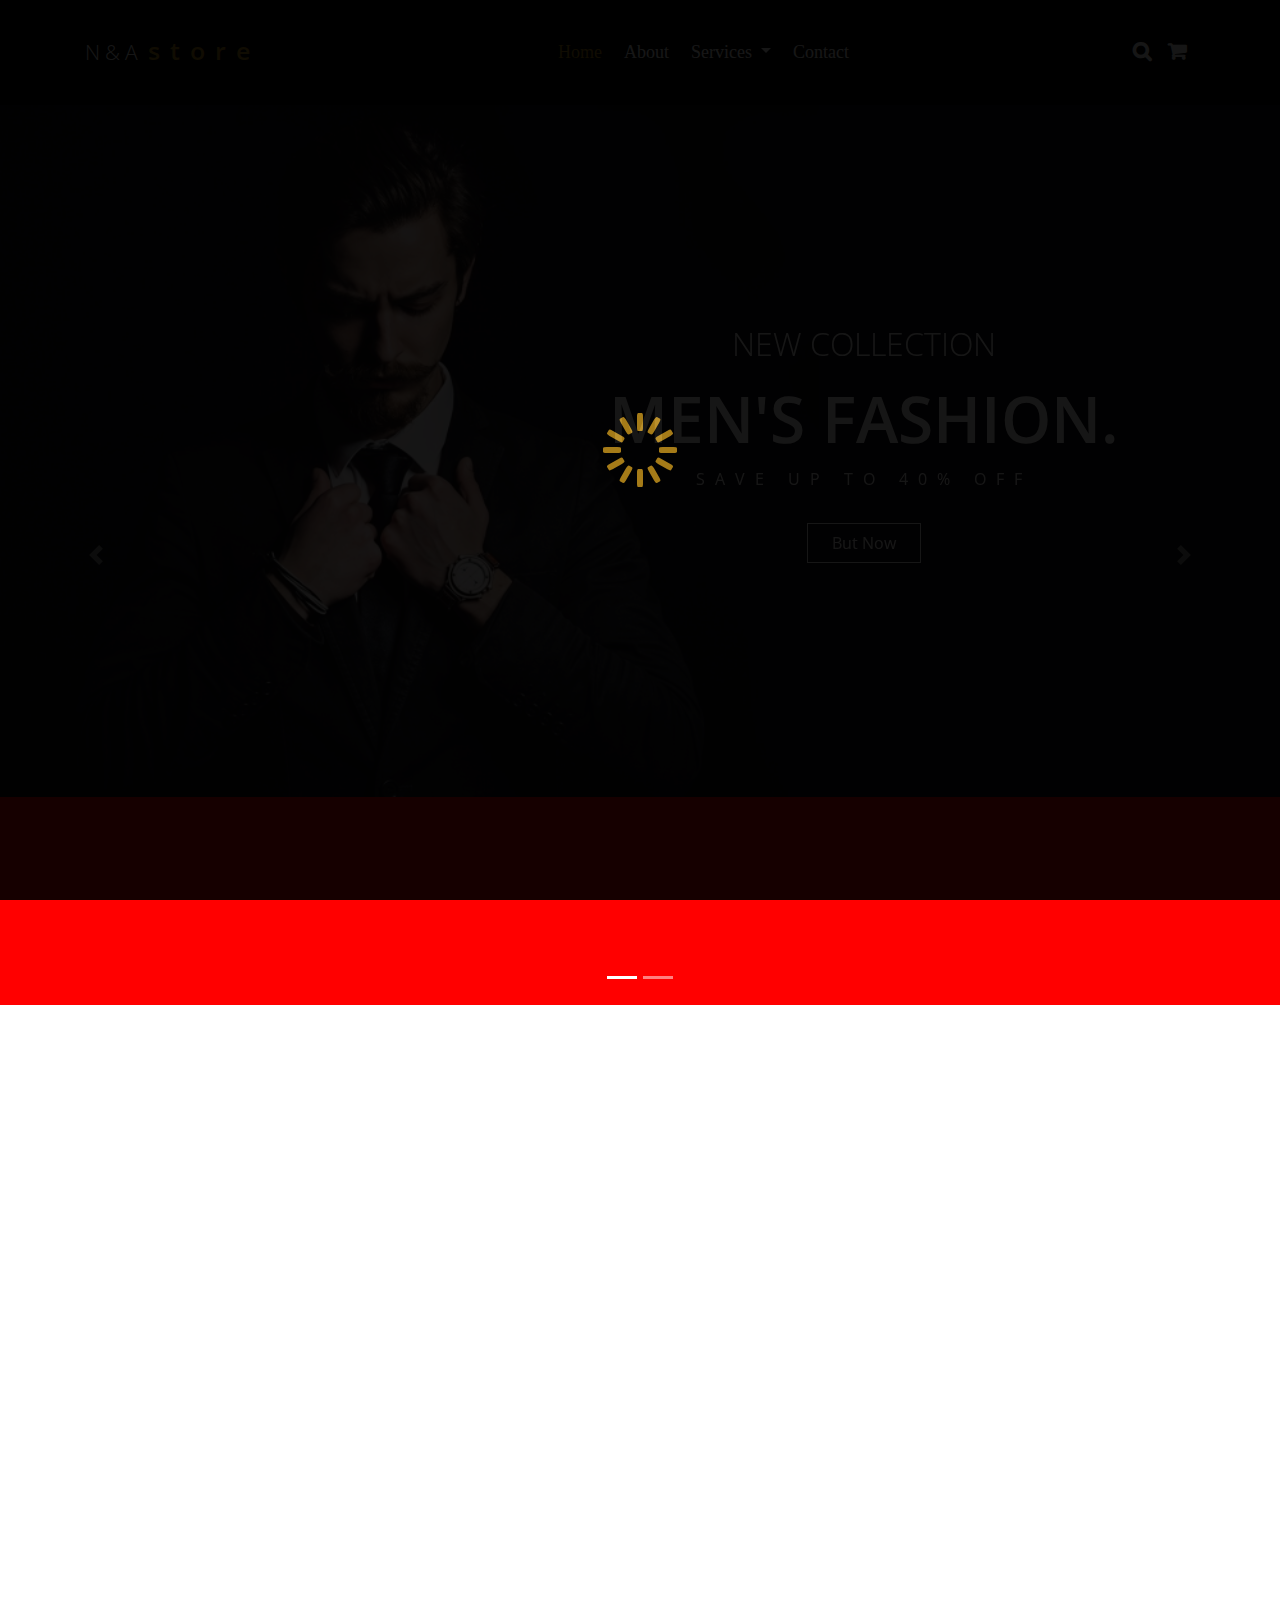
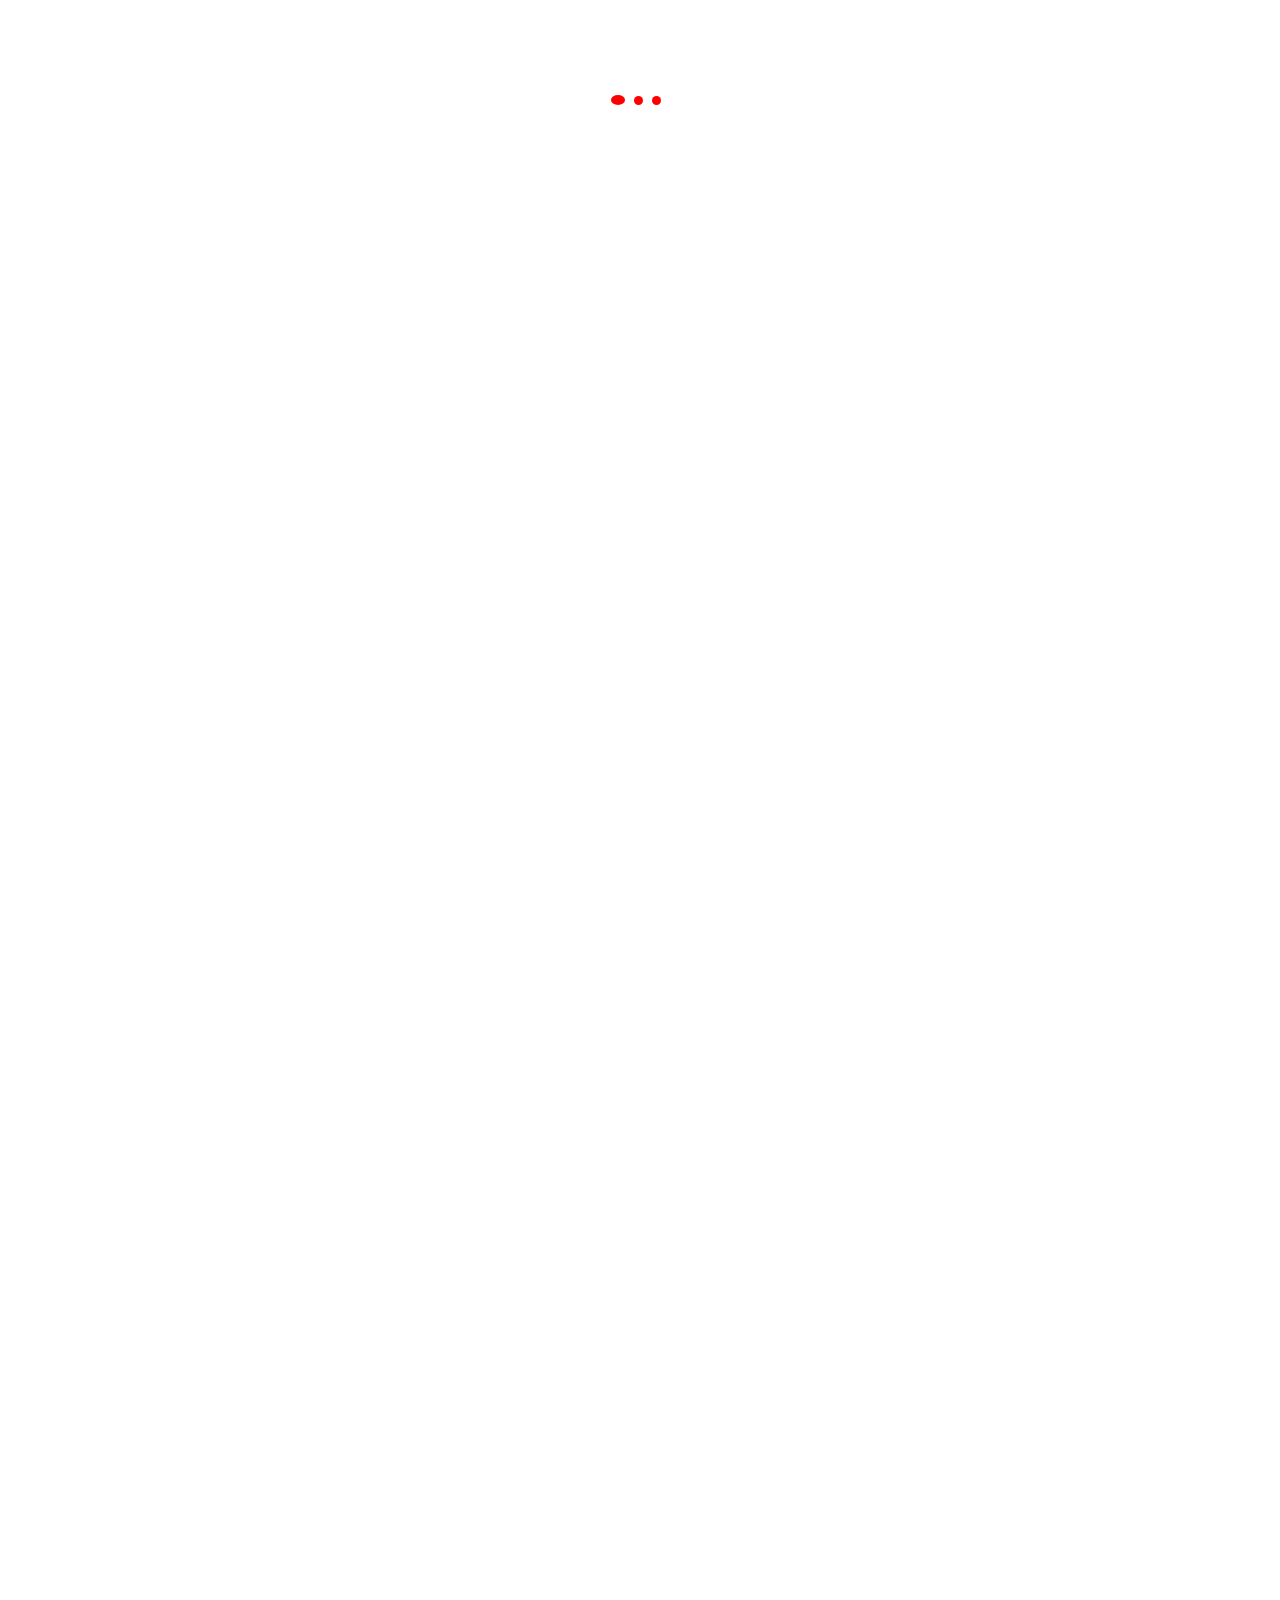
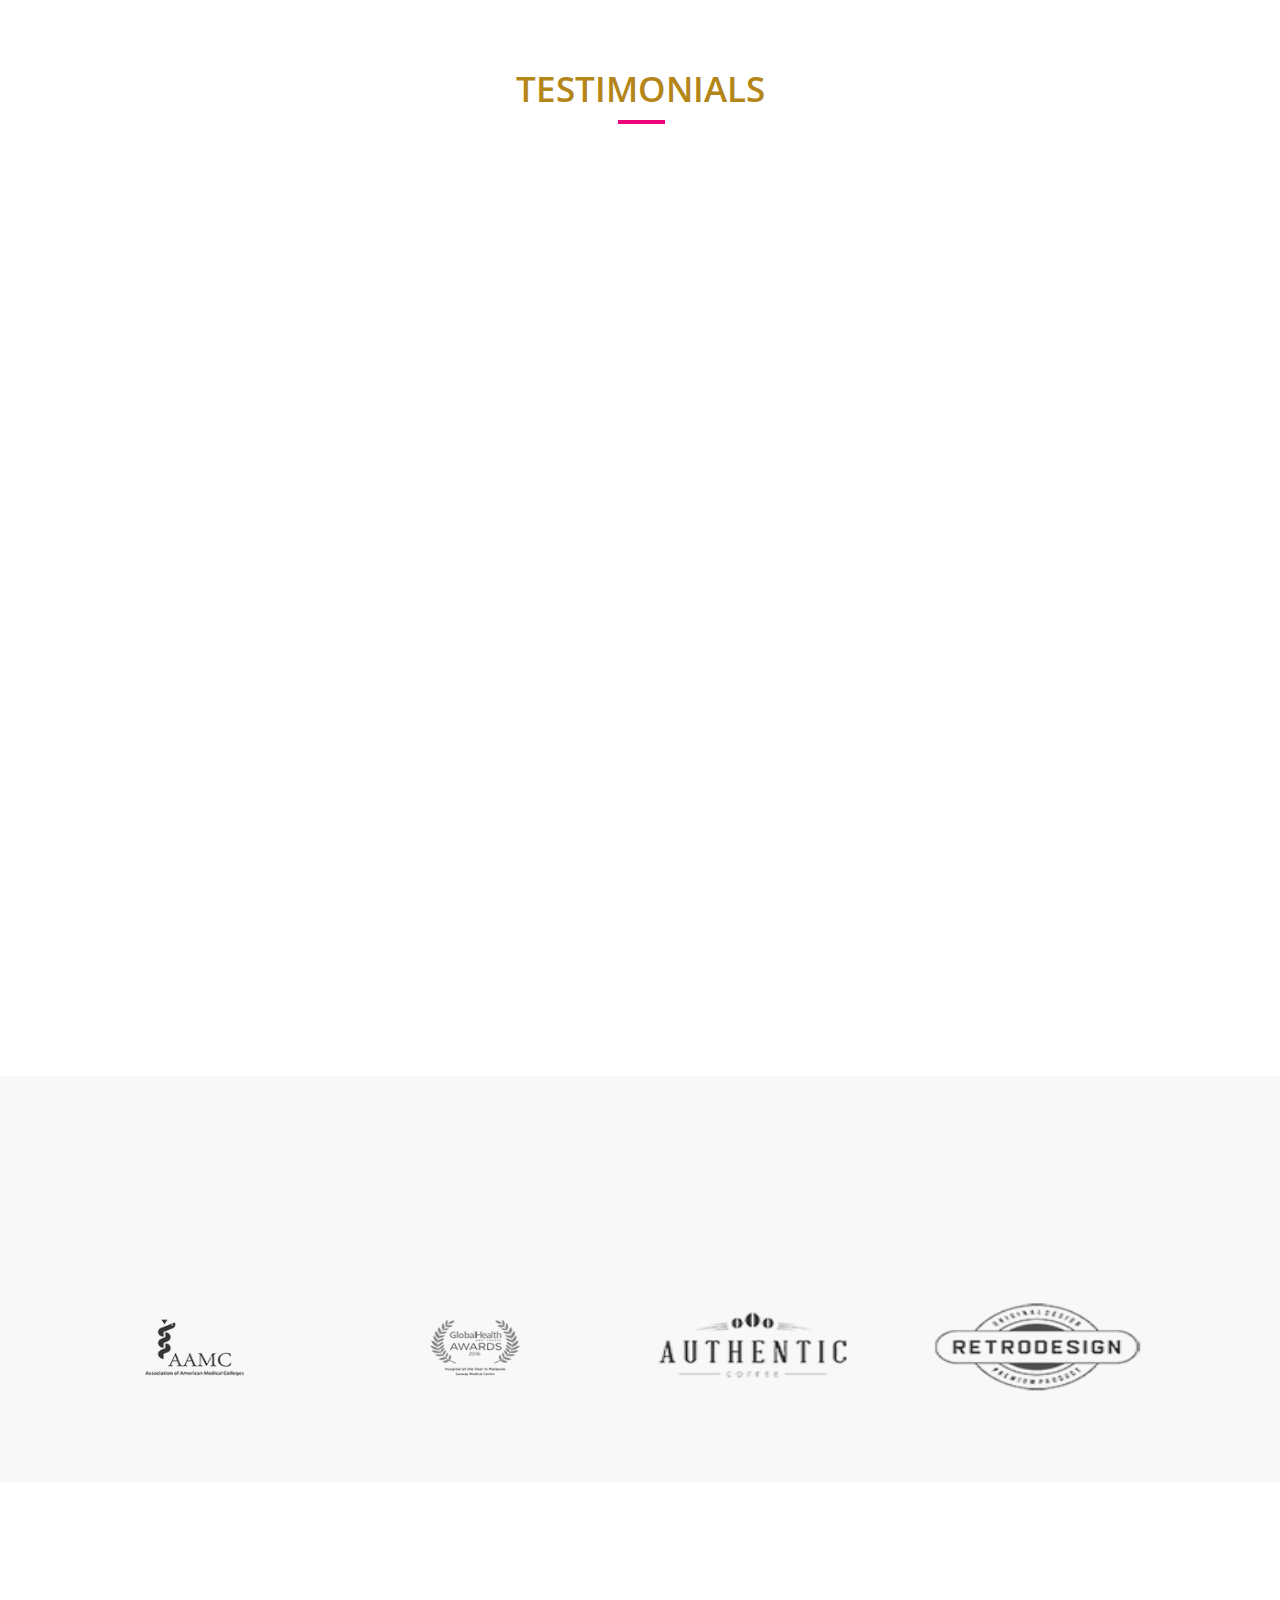
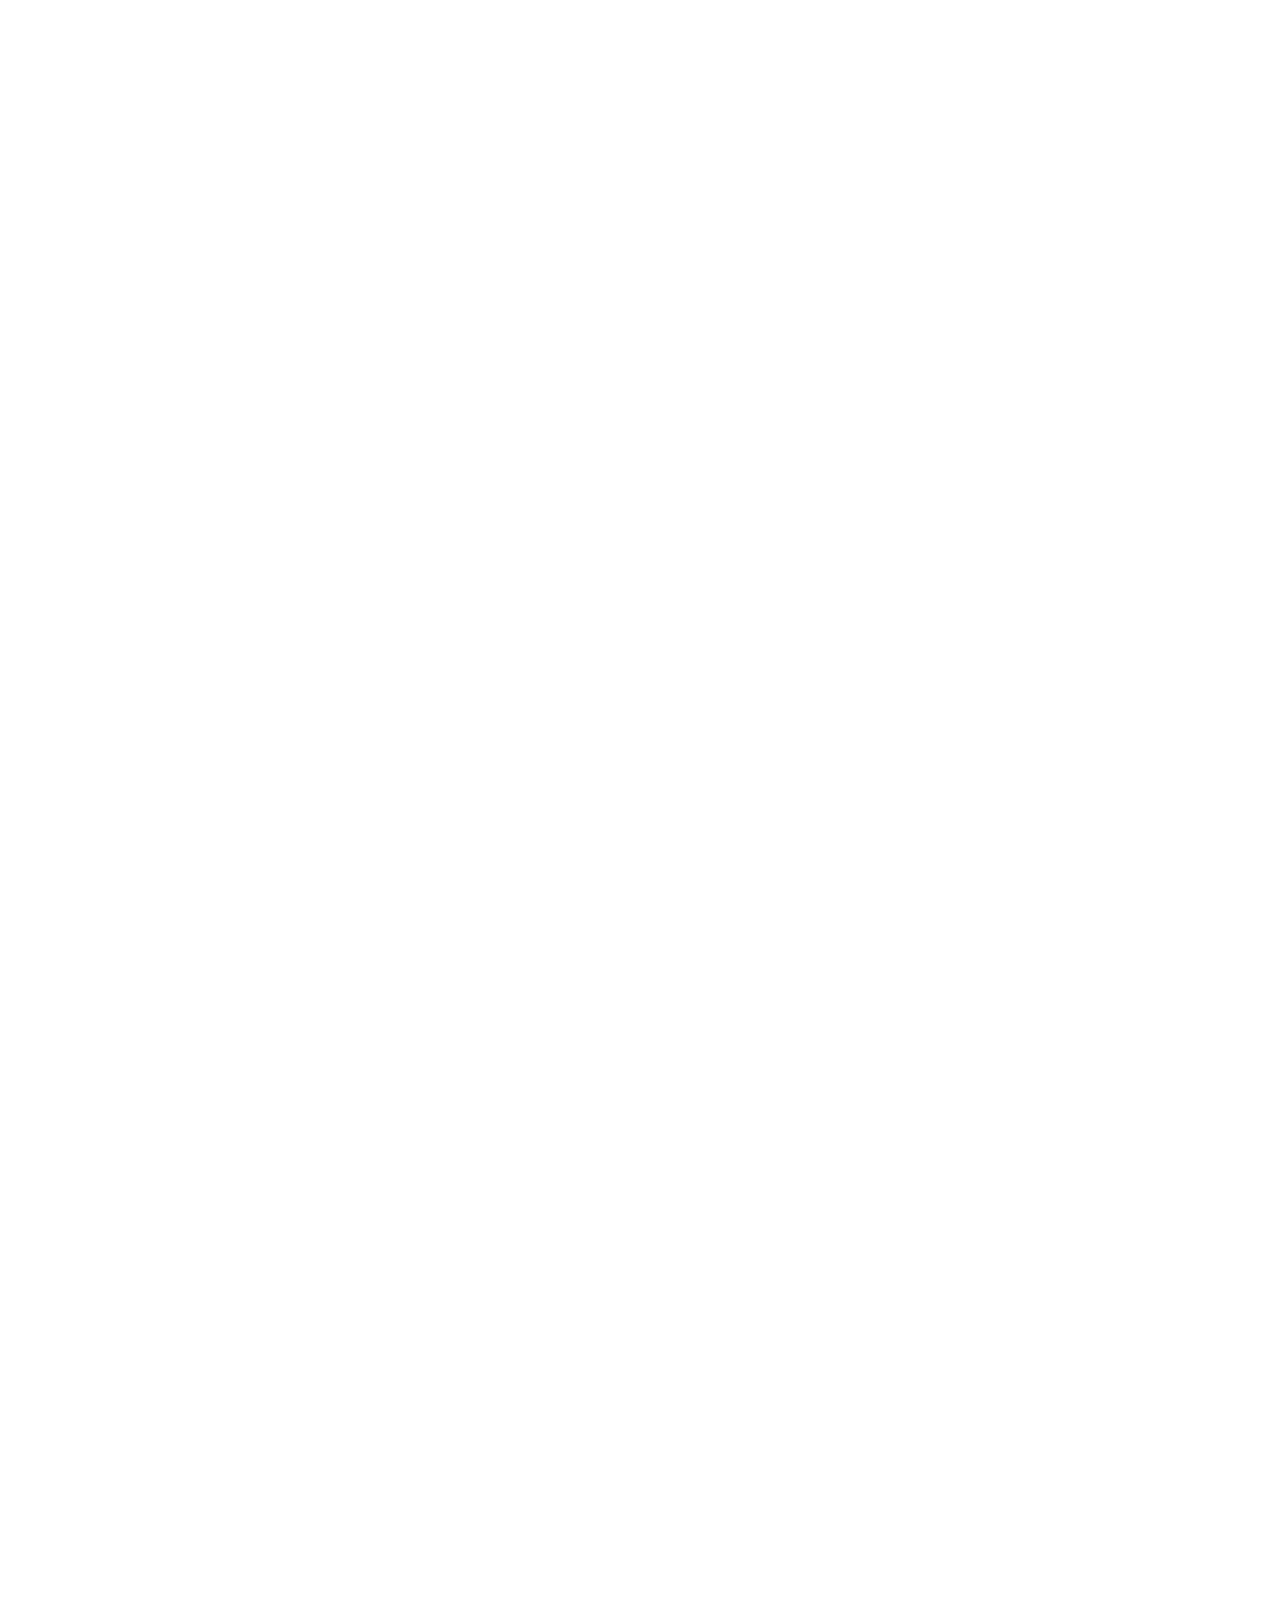
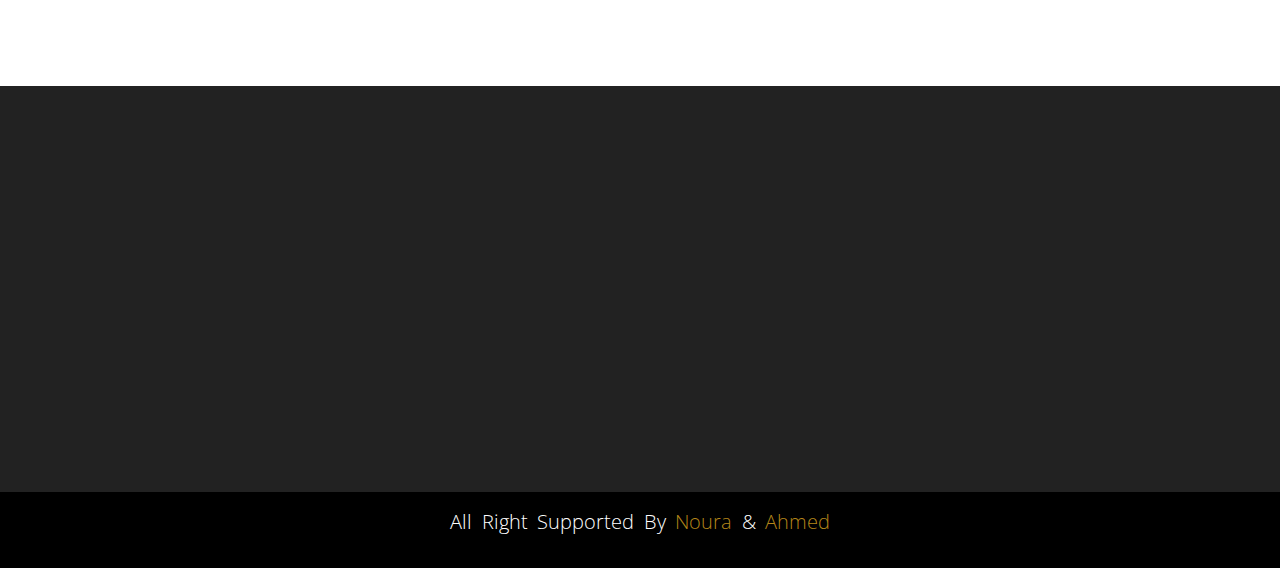
==== index.html @ f06b4db2 "ecommerce2" ====
<!DOCTYPE html>
<html lang="en">
<head>
    <meta charset="UTF-8">
    <meta name="viewport" content="width=device-width, initial-scale=1.0">
    <meta http-equiv="X-UA-Compatible" content="ie=edge">

    <meta name="description" content="Orbitor,business,company,agency,modern,bootstrap4,tech,software">

    <title>Document</title>

    <script src="java/html5shiv.min.js"></script>
    <script src="java/respond.min.js"></script>
 
    <link rel="stylesheet" href="https://cdnjs.cloudflare.com/ajax/libs/font-awesome/4.7.0/css/font-awesome.min.css">

    <link href="https://fonts.googleapis.com/css2?family=Open+Sans:ital,wght@0,400;0,600;0,700;1,400;1,600;1,700&display=swap" rel="stylesheet">
    <link rel="stylesheet" href="https://stackpath.bootstrapcdn.com/font-awesome/4.7.0/css/font-awesome.min.css" integrity="sha384-wvfXpqpZZVQGK6TAh5PVlGOfQNHSoD2xbE+QkPxCAFlNEevoEH3Sl0sibVcOQVnN" crossorigin="anonymous">
    <link rel="stylesheet" href="css/animate.css">
    <link rel="stylesheet" href="css/owl.carousel.min.css">
    <link rel="stylesheet" href="css/bootstrap.min.css">
    <link rel="stylesheet" href="css/home1.css">

   
</head>
<body>


  <nav class="navbar navbar-expand-lg navbar-light bg-light">
    <div class="container">
      <h1 class="navbar-brand" href="#"> <p class="lead"> N & A <span> store </span> </p></h1>
      <button class="navbar-toggler" type="button" data-toggle="collapse" data-target="#ahmed1" aria-controls="ahmed1" aria-expanded="false" aria-label="Toggle navigation">
        <span class="navbar-toggler-icon"></span>
      </button>
    
      <div class="collapse navbar-collapse" id="ahmed1">
        <ul class="navbar-nav ml-auto list1">
          <li class="nav-item ">
            <a class="nav-link active" href="home1.html">Home <span class="sr-only">(current)</span></a>
          </li>
          <li class="nav-item">
            <a class="nav-link" href="about.html">about</a>
          </li>
          <li class="nav-item dropdown">
            <a class="nav-link dropdown-toggle" href="#" id="navbarDropdown" role="button" data-toggle="dropdown" aria-haspopup="true" aria-expanded="false">
              services
            </a>
            <div class="dropdown-menu" aria-labelledby="navbarDropdown">
              <a class="dropdown-item" href="woman.html">woman</a>
              <a class="dropdown-item" href="man.html">man</a>
          
              <a class="dropdown-item" href="kids.html">kids</a>
            </div>
          </li>

          <li class="nav-item">
            <a class="nav-link" href="contact.html">contact</a>
          </li>

  
        </ul>

        <ul class="navbar-nav ml-auto list2">
          <li class="nav-item">
            <a class="nav-link" href="#"><i class="fa fa-search" aria-hidden="true"></i>
            </a>
          </li>

          <li class="nav-item">
            <a class="nav-link" href="#"><i class="fa fa-shopping-cart" aria-hidden="true"></i>  </a>
          </li>

        </ul>
  
      </div>
    </div>
  </nav>
  <!-- end of nav bar -->

  <!-- start header -->

  <div class="header">

    <div id="ahmed" class="carousel slide" data-ride="carousel">
      <ol class="carousel-indicators">
        <li data-target="#ahmed" data-slide-to="0" class="active"></li>
        <li data-target="#ahmed" data-slide-to="1"></li>

      </ol>
      <div class="carousel-inner">
        <div class="carousel-item active">
          <img src="images/WhatsApp Image 2020-08-22 at 4.53.10 PM.jpeg" class="d-block w-100" alt="...">
          <div class="carousel-caption d-none d-md-block">
            <h2 class="h1">NEW COLLECTION</h2>
            <p class="lead1">MEN'S FASHION.</p>
            <span> SAVE UP TO 40% OFF </span>
            <a href="#"> but now </a>
          </div>
        </div>
      

        <div class="carousel-item">
          <img src="images/WhatsApp Image 2020-08-22 at 4.34.25 PM.jpeg" class="d-block w-100" alt="...">
          <div class="carousel-caption d-none d-md-block">
            <h2 class="h1">NEW COLLECTION</h2>
              <p class="lead1">WOMEN'S FASHION.</p>
              <span> SAVE UP TO 40% OFF </span>
              <a href="#"> but now </a>
          </div>
        </div>
      </div>
      <a class="carousel-control-prev" href="#ahmed" role="button" data-slide="prev">
        <span class="carousel-control-prev-icon" aria-hidden="true"></span>
        <span class="sr-only">Previous</span>
      </a>
      <a class="carousel-control-next" href="#ahmed" role="button" data-slide="next">
        <span class="carousel-control-next-icon" aria-hidden="true"></span>
        <span class="sr-only">Next</span>
      </a>
    </div>

  </div>
  <!-- end header -->

<div class="product block text-center">
  <div class="container">
    <h2 class="h1 wow slideInLeft"  data-wow-duration="1s"> NEW ARRIVALS </h2>
    <p class="lead wow slideInRight"  data-wow-duration="1s"> which is the same as saying through shrinking from toil and pain. These cases are perfectly simple and easy to distinguish. In a free hour, when our power of choice is untrammelled </p>
  </div>

  <div class="owl-carousel owl-theme">
    <div> 
      <div class="item wow bounceIn"  data-wow-duration=".5s" data-wow-delay="0s">
        <div class="img">
          <img src="images/01.jpg" alt="">
        </div>
        <div class="par">
          <p class="lead"> watch one </p>
          <span> 570$ </span>
        </div>
      </div>
    </div>
    <div> 
      <div class="item wow bounceIn"  data-wow-duration=".5s" data-wow-delay=".25s">
        <div class="img">
          <img src="images/02.jpg" alt="">
        </div>
        <div class="par">
          <p class="lead"> watch one </p>
          <span> 570$ </span>
        </div>
      </div>
    </div>
    <div> 
      <div class="item wow bounceIn"  data-wow-duration=".5s" data-wow-delay=".5s" >
        <div class="img">
          <img src="images/03.jpg" alt="">
        </div>
        <div class="par">
          <p class="lead"> watch one </p>
          <span> 570$ </span>
        </div>
  
      </div>
    </div>
    <div> 
      <div class="item wow bounceIn"  data-wow-duration=".5s" data-wow-delay=".75s">
        <div class="img">
          <img src="images/04.jpg" alt="">
        </div>
        <div class="par">
          <p class="lead"> watch one </p>
          <span> 570$ </span>
        </div>
      </div>
    </div>
    <div> 
      <div class="item wow bounceIn"  data-wow-duration=".5s" data-wow-delay="1s">
        <div class="img">
          <img src="images/05.jpg" alt="">
        </div>
        <div class="par">
          <p class="lead"> watch one </p>
          <span> 570$ </span>
        </div>
      </div>
    </div>
    <div> 
      <div class="item wow bounceIn"  data-wow-duration=".5s" data-wow-delay="1.25s">
        <div class="img">
          <img src="images/06.jpg" alt="">
        </div>
        <div class="par">
          <p class="lead"> watch one </p>
          <span> 570$ </span>
        </div>
      </div>
    </div>
    <div> 
      <div class="item wow bounceIn"  data-wow-duration=".5s" data-wow-delay="1.5s">
        <div class="img">
          <img src="images/07.jpg" alt="">
        </div>
        <div class="par">
          <p class="lead"> watch one </p>
          <span> 570$ </span>
        </div>
      </div>
    </div>

    <div> 
      <div class="item wow bounceIn"  data-wow-duration=".5s" data-wow-delay="1.75s">
        <div class="img">
          <img src="images/08.jpg" alt="">
        </div>
        <div class="par">
          <p class="lead"> watch one </p>
          <span> 570$ </span>
        </div>
      </div>
    </div>

    <div> 
      <div class="item wow bounceIn"  data-wow-duration=".5s" data-wow-delay="2s">
        <div class="img">
          <img src="images/09.jpg" alt="">
        </div>
        <div class="par">
          <p class="lead"> watch one </p>
          <span> 570$ </span>
        </div>
      </div>
    </div>
  </div>
</div>



<div class="block choose text-center">
  <div class="container">
    <h2 class="h1 wow slideInLeft"  data-wow-duration="1s"> CHOOSE YOUR SECTION </h2>
    <p class="lead wow slideInRight"  data-wow-duration="1s"> The standard chunk of Lorem Ipsum used since the 1500s is reproduced below for those interested It uses a dictionary of over 200 Latin words, combined </p>
  </div>

  <div class="ahmed">
    <div class="row">
      <div class="col-lg-4 col-md-4 col-sm-6 col-xs-12 wow bounceInLeft"  data-wow-duration="1.5s">
        <div class="item" style="background-color: white;">
          <div class="par">
            <h2 class="h2">
              men Clothes Collection 
            </h2>
            <a href="man.html">
              Shop Clothes
            </a>
          </div>
          <div class="img">
            <img src="images/175-1751734_jents-dress-shirts-free-png-transparent-background-gents.png" alt="">
          </div>

          <div class="over"></div>
        </div>
      </div>

      <div class="col-lg-4 col-md-4 col-sm-6 col-xs-12 wow bounceInRight"  data-wow-duration="1.5s">
        <div class="item" style="background-color: #f2d4b0;" >
          <div class="par">
            <h2 class="h2">
              Womens Clothes Collection 
            </h2>
            <a href="woman.html">
              Shop Clothes
            </a>
          </div>
          <div class="img">
            <img src="images/Capture.PNG" alt="">
          </div>

          <div class="over"></div>
        </div>
      </div>


      <div class="col-lg-4 col-md-4 col-sm-6 col-xs-12  wow bounceInUp"  data-wow-duration="1.5s">
        <div class="item">
          <div class="par">
            <h2 class="h2">
              Womens Clothes Collection 
            </h2>
            <a href="kids.html">
              kids Clothes
            </a>
          </div>
          <div class="img">
            <img src="images/23-237995_kids-clothes-png-image-black-and-white-library.png" alt="">
          </div>

          <div class="over"></div>
        </div>
      </div>

      
      <div class="col-lg-4 col-md-4 col-sm-6 col-xs-12  wow bounceInLeft"  data-wow-duration="1.5s">
        <div class="item" style="background-color: #EFF0EF;">
          <div class="par">
            <h2 class="h2">
              Womens Clothes Collection 
            </h2>
            <a href="woman.html">
              Shop Clothes
            </a>
          </div>
          <div class="img">
            <img src="images/model-fashion-women-png.png" alt="">
          </div>

          <div class="over"></div>
        </div>
      </div>

      
      <div class="col-lg-4 col-md-4 col-sm-6 col-xs-12  wow bounceInDown"  data-wow-duration="1.5s">
        <div class="item">
          <div class="par">
            <h2 class="h2">
              Womens Clothes Collection 
            </h2>
            <a href="kids.html">
              kids Clothes
            </a>
          </div>
          <div class="img">
            <img src="images/0da517d42bcf4678b5e24aae941fa0d0_800x.png" alt="">
          </div>

          <div class="over"></div>
        </div>
      </div>

      
      <div class="col-lg-4 col-md-4 col-sm-6 col-xs-12  wow bounceInRight"  data-wow-duration="1.5s">
        <div class="item" style="background-color: white;">
          <div class="par">
            <h2 class="h2">
              men Clothes Collection 
            </h2>
            <a href="man.html">
              man Clothes
            </a>
          </div>
          <div class="img">
            <img src="images/26747-5-mens-fashion-transparent-image.png" alt="">
          </div>

          <div class="over"></div>
        </div>
      </div>

      
      <div class="col-lg-4 col-md-4 col-sm-6 col-xs-12  wow bounceInLeft"  data-wow-duration="1.5s">
        <div class="item" style="background-color: white;">
          <div class="par">
            <h2 class="h2">
              kids Clothes Collection 
            </h2>
            <a href="kids.html">
              kids Clothes
            </a>
          </div>
          <div class="img">
            <img src="images/boy-dress-png-3.png" alt="">
          </div>
          <div class="over"></div>
        </div>
      </div>

      
      <div class="col-lg-4 col-md-4 col-sm-6 col-xs-12  wow bounceInDown"  data-wow-duration="1.5s">
        <div class="item" style="background-color: white;">
          <div class="par">
            <h2 class="h2">
              Womens Clothes Collection 
            </h2>
            <a href="woman.html">
              woman Clothes
            </a>
          </div>
          <div class="img">
            <img src="images/womens-fashion-png-5.png" alt="">
          </div>

          <div class="over"></div>
        </div>
      </div>

      
      <div class="col-lg-4 col-md-4 col-sm-6 col-xs-12  wow bounceInRight"  data-wow-duration="1.5s">
        <div class="item" style="background-color: white;">
          <div class="par">
            <h2 class="h2">
              men Clothes Collection 
            </h2>
            <a href="man.html">
              men Clothes
            </a>
          </div>
          <div class="img">
            <img src="images/images (3).jpg" alt="">
          </div>

          <div class="over"></div>
        </div>
      </div>
    </div>
  </div>

</div>


<div class="test block text-center">
  <div class="container">
    <h2 class="h1">TESTIMONIALS </h2>

    <div id="carouselExampleIndicators" class="carousel slide" data-ride="carousel">
      <ol class="carousel-indicators">
        <li data-target="#carouselExampleIndicators" data-slide-to="0" class="active"></li>
        <li data-target="#carouselExampleIndicators" data-slide-to="1"></li>
        <li data-target="#carouselExampleIndicators" data-slide-to="2"></li>
      </ol>
      <div class="carousel-inner   wow bounceIn"  data-wow-duration="1.5">
        <div class="carousel-item active">
        
            <div class="item">
              <div class="img">
                <img src="images/02 (1).jpg" alt="">
              </div>
              <p class="lead1"> Callum Peter </p>
              <div class="par">
                <p class="lead2">
                  those who fail in their duty through weakness of will, which is the same as saying through shrinking from toil and pain. These cases are perfectly simple and easy to distinguish. In a free hour, when our power of choice is untrammelled
                </p>
              </div>
            </div>
          
        </div>
        <div class="carousel-item">
        
          <div class="item">
            <div class="img">
              <img src="images/03 (1).jpg" alt="">
            </div>
            <p class="lead1"> Scarlett Jones </p>
            <div class="par">
              <p class="lead2">
                those who fail in their duty through weakness of will, which is the same as saying through shrinking from toil and pain. These cases are perfectly simple and easy to distinguish. In a free hour, when our power of choice is untrammelled
              </p>
            </div>
          </div>
        </div>
        <div class="carousel-item">
        
          <div class="item">
            <div class="img">
              <img src="images/01 (1).jpg" alt="">
            </div>
            <p class="lead1"> Lily Jacob </p>
            <div class="par">
              <p class="lead2">
                those who fail in their duty through weakness of will, which is the same as saying through shrinking from toil and pain. These cases are perfectly simple and easy to distinguish. In a free hour, when our power of choice is untrammelled
              </p>
            </div>
          </div>
        </div>
      </div>

    </div>
  </div>
</div>


<div class=" stat block text-center">
  <div class="container">
    <h2 class="h1 wow slideInLeft"> statistics YOUR SECTION </h2>
    <p class="lead wow slideInRight"> The standard chunk of Lorem Ipsum used since the 1500s is reproduced below for those interested It uses a dictionary of over 200 Latin words, combined </p>

    <div class="statis">
      <div class="row">
        <div class="col-lg-3 col-md-6 col-sm-12 col-xs-12 wow bounceIn" data-wow-duration="1s">
          <div class="item">
            <div class="icon">
              <i class="fa fa-shopping-basket" aria-hidden="true"></i>
            </div>
            <div class="par">
              <h2 class="h2 timer" data-from="0" data-to="85"> 85 </h2>
              <p class="lead2"> basket </p>
            </div>
          </div>

        </div>

        <div class="col-lg-3 col-md-6 col-sm-12 col-xs-12  wow bounceIn" data-wow-duration="1s" data-wow-delay=".5s">
          <div class="item">
            <div class="icon">
              <i class="fa fa-male" aria-hidden="true"></i>
            </div>
            <div class="par">
              <h2 class="h2 timer1" data-from="0" data-to="100"> 100 </h2>
              <p class="lead2"> man </p>
            </div>
          </div>

        </div>

        <div class="col-lg-3 col-md-6 col-sm-12 col-xs-12  wow bounceIn" data-wow-duration="1s" data-wow-delay=".75s">
          <div class="item">
            <div class="icon">
              <i class="fa fa-female" aria-hidden="true"></i>
            </div>
            <div class="par">
              <h2 class="h2 timer2" data-from="0" data-to="120"> 120 </h2>
              <p class="lead2"> woman </p>
            </div>
          </div>

        </div>

        <div class="col-lg-3 col-md-6 col-sm-12 col-xs-12  wow bounceIn" data-wow-duration="1s" data-wow-delay="1s">
          <div class="item">
            <div class="icon">
              <i class="fa fa-child" aria-hidden="true"></i>
            </div>
            <div class="par">
              <h2 class="h2 timer3" data-from="0" data-to="140"> 140 </h2>
              <p class="lead2"> child </p>
            </div>
          </div>

        </div>
      </div>
    </div>
  </div>
</div>


<div class="sponsor block text-center">
  <div class="container">
    <h2 class="h1  wow slideInLeft"> sponsor YOUR SECTION </h2>
    <p class="lead  wow slideInRight"> The standard chunk of Lorem Ipsum used since the 1500s is reproduced below for those interested It uses a dictionary of over 200 Latin words, combined </p>

    <div class="owl-carousel owl-theme">
      <div> 
        <div class="img">
          <img src="images/1.png" alt="">
        </div>
      </div>

      <div> 
        <div class="img">
          <img src="images/2.png" alt="">
        </div>
      </div>
      <div> 
        <div class="img">
          <img src="images/3.png" alt="">
        </div>
      </div>
      <div> 
        <div class="img">
          <img src="images/4.png" alt="">
        </div>
      </div>
      <div> 
        <div class="img">
          <img src="images/5.png" alt="">
        </div>
      </div>
      <div> 
        <div class="img">
          <img src="images/6.png" alt="">
        </div>
      </div>
      
    </div>


  </div>

</div>


<div class="ourteam block text-center">

  <div class="container">
    <h2 class="h1 wow slideInLeft"> our team</h2>
    <p class="lead wow slideInRight"> The standard chunk of Lorem Ipsum used since the 1500s is reproduced below for those interested It uses a dictionary of over 200 Latin words, combined </p>

    <div class="row">
      <div class="col-lg-4  wow slideInLeft" data-wow-duration="1s">
        <div class="item">
          <div class="img">
            <img src="images/the-smart-man-1.jpg" alt="">
            <div class="over">
              <div class="abs">
                <h2 class="h2"> Professional HR </h2>
                <p class="lead2">
                  
                  The automated process starts as soon
                  as your clothes go into the machine.
                  
                </p>
                <a href="#"> make appoinment </a>
              </div>
            </div>
          </div>
        </div>
      </div>

      <div class="col-lg-4 wow bounceInDown" data-wow-duration="1s">
        <div class="item">
          <div class="img">
            <img src="images/dc35f90d7b5d970707d29dac20213c5f.jpg" alt="">
            <div class="over">
              <div class="abs">
                <h2 class="h2"> Professional HR </h2>
                <p class="lead2">
                  
                  The automated process starts as soon
                  as your clothes go into the machine.
                  
                </p>
                <a href="#"> make appoinment </a>
              </div>
            </div>
          </div>
        </div>
      </div>


      <div class="col-lg-4 wow slideInRight" data-wow-duration="1s">
        <div class="item">
          <div class="img">
            <img src="images/Business-Woman.jpg" alt="">
            <div class="over">
              <div class="abs">
                <h2 class="h2"> Professional HR </h2>
                <p class="lead2">
                  
                  The automated process starts as soon
                  as your clothes go into the machine.
                  
                </p>
                <a href="#"> make appoinment </a>
              </div>
            </div>
          </div>
        </div>
      </div>


      <div class="col-lg-4 wow slideInLeft" data-wow-duration="1s" >
        <div class="item">
          <div class="img">
            <img src="images/mzz44710_black_xl.jpg" alt="">
            <div class="over">
              <div class="abs">
                <h2 class="h2"> Professional HR </h2>
                <p class="lead2">
                  
                  The automated process starts as soon
                  as your clothes go into the machine.
                  
                </p>
                <a href="#"> make appoinment </a>
              </div>
            </div>
          </div>
        </div>
      </div>


      <div class="col-lg-4 wow slideInDown" data-wow-duration="1s" >
        <div class="item">
          <div class="img">
            <img src="images/Ann-Maria_portrait-1415-1024x683.jpg" alt="">
            <div class="over">
              <div class="abs">
                <h2 class="h2"> Professional HR </h2>
                <p class="lead2">
                  
                  The automated process starts as soon
                  as your clothes go into the machine.
                  
                </p>
                <a href="#"> make appoinment </a>
              </div>
            </div>
          </div>
        </div>
      </div>


      <div class="col-lg-4 wow slideInRight" data-wow-duration="1s" >
        <div class="item">
          <div class="img">
            <img src="images/naem-2018-article-pretty-older-business-woman-successful-confidence-700x500.jpg" alt="">
            <div class="over">
              <div class="abs">
                <h2 class="h2"> Professional HR </h2>
                <p class="lead2">
                  
                  The automated process starts as soon
                  as your clothes go into the machine.
                  
                </p>
                <a href="#"> make appoinment </a>
              </div>
            </div>
          </div>
        </div>
      </div>
    </div>
    
  </div>

</div>

<div class="award block ">
    <div class="container">
      <h2 class="h1 text-center  wow slideInLeft"> our services</h2>
      <p class="lead text-center  wow slideInRight"> The standard chunk of Lorem Ipsum used since the 1500s is reproduced below for those interested It uses a dictionary of over 200 Latin words, combined </p>
  
      <div class="row">
        <div class="col-lg-4 col-md-6 col-sm-6 wow bounceIn" data-wow-delay="0s">
          <div class="item">
            <span> <i class="fa fa-shopping-bag" aria-hidden="true"></i></span>
            <h2 class="h2"> shopping services </h2>
            <div class="clear"></div>
            <p class="lead2">Saepe nulla praesentium eaque omnis perferendis a doloremque.</p>
          </div>
        </div>
        <div class="col-lg-4 col-md-6 col-sm-6 wow bounceIn" data-wow-delay=".5s">
          <div class="item">
            <span> <i class="fa fa-shopping-cart" aria-hidden="true"></i></span>
            <h2 class="h2"> shopping services </h2>
            <div class="clear"></div>
            <p class="lead2">Saepe nulla praesentium eaque omnis perferendis a doloremque.</p>
          </div>
        </div>

        <div class="col-lg-4 col-md-6 col-sm-6 wow bounceIn" data-wow-delay=".75s">
          <div class="item">
            <span> <i class="fa fa-shopping-bag" aria-hidden="true"></i></span>
            <h2 class="h2"> shopping services </h2>
            <div class="clear"></div>
            <p class="lead2">Saepe nulla praesentium eaque omnis perferendis a doloremque.</p>
          </div>
        </div>
        
        <div class="col-lg-4 col-md-6 col-sm-6 wow bounceIn" data-wow-delay="1s">
          <div class="item">
            <span> <i class="fa fa-shopping-bag" aria-hidden="true"></i></span>
            <h2 class="h2"> shopping services </h2>
            <div class="clear"></div>
            <p class="lead2">Saepe nulla praesentium eaque omnis perferendis a doloremque.</p>
          </div>
        </div>
        
        <div class="col-lg-4 col-md-6 col-sm-6 wow bounceIn" data-wow-delay="1.25s">
          <div class="item">
            <span> <i class="fa fa-shopping-bag" aria-hidden="true"></i></span>
            <h2 class="h2"> shopping services </h2>
            <div class="clear"></div>
            <p class="lead2">Saepe nulla praesentium eaque omnis perferendis a doloremque.</p>
          </div>
        </div>
        
        <div class="col-lg-4 col-md-6 col-sm-6 wow bounceIn" data-wow-delay="1.5s">
          <div class="item">
            <span> <i class="fa fa-shopping-bag" aria-hidden="true"></i></span>
            <h2 class="h2"> shopping services </h2>
            <div class="clear"></div>
            <p class="lead2">Saepe nulla praesentium eaque omnis perferendis a doloremque.</p>
          </div>
        </div>
      </div>

   </div>
</div>

<div class="footer">

  <div class="container">
    <div class="row">
      <div class="col-lg-3 wow bounceInLeft" data-wow-duration="1s">
        <div class="item">
          <h2 class="h3"> CONTACT US </h2>
          <ul class="list-unstyled ul1">
            <li> <i class="fa fa-map-marker" aria-hidden="true"></i>  <span class="location"> My Company, 45 Puffin St.Poffinville France. </span> </li>
            <li> <i class="fa fa-phone" aria-hidden="true"></i>  <span class="phone1"> +201 (987) 6641 053 </span>  <span  class="phone2" > +202 (987) 6641 056 </span> </li>
            <li> <i class="fa fa-envelope-open" aria-hidden="true"></i>  <span class="envelope1"> info@domainname.com  </span> <span class="envelope2"> info@domainname.com  </span>  </li>
          </ul>
        </div>
      </div>

      <div class="col-lg-3 wow bounceInUp" data-wow-duration="1s">
        <div class="item">
          <h2 class="h3 asd1"> SECTIONS</h2>
          <ul class="list-unstyled ul2">
            <li>  <a href="#"> home </a>  <i class="fa fa-chevron-right" aria-hidden="true"></i> </li>
            <li>  <a href="#"> about </a> <i class="fa fa-chevron-right" aria-hidden="true"></i>  </li>
            <li>  <a href="#"> services </a>  <i class="fa fa-chevron-right" aria-hidden="true"></i>  </li>
            <li>  <a href="#"> contact </a>  <i class="fa fa-chevron-right" aria-hidden="true"></i> </li>
          </ul>
        </div>
      </div>
      <div class="col-lg-3 wow bounceInDown" data-wow-duration="1s">
        <div class="item">
          <h2 class="h3 asd1"> CUSTOMER SERVICE   </h2>
          <ul class="list-unstyled ul2">
            <li>  <a href="#"> Contact Us </a>  <i class="fa fa-chevron-right" aria-hidden="true"></i> </li>
            <li>  <a href="#"> Returns </a> <i class="fa fa-chevron-right" aria-hidden="true"></i>  </li>
            <li>  <a href="#"> Brands </a>  <i class="fa fa-chevron-right" aria-hidden="true"></i>  </li>
            <li>  <a href="#"> Gift Vouchers </a>  <i class="fa fa-chevron-right" aria-hidden="true"></i> </li>
          </ul>
        </div>
      </div>

      <div class="col-lg-3 wow bounceInRight" data-wow-duration="1s">
        <div class="item third">
          <h2 class="h3"> NEWSLETTER   </h2>
          <p class="lead"> There are many variations of passages of Lorem Ipsum available,or randomised words which don't look even slightly </p>

          <form>
            <div class="row">
              <div class="col">
                <input type="text" class="form-control" placeholder="Enter Your Email">

                <button type="submit" class="btn btn-primary">Sign in</button>

              </div>
            </div>
          </form>
        </div>
      </div>
    </div>
  </div>
  
</div>


<footer class="text-center">
  <p class="lead"> all right supported by <span> noura </span> & <span> ahmed </span> </p>
</footer>


<div class="up"> up </div>



<div class="load"> 
  <div class="lds-spinner"><div></div><div></div><div></div><div></div><div></div><div></div><div></div><div></div><div></div><div></div><div></div><div></div></div>

</div>



    <script  src="java/jquery-1.12.4.min (1).js">   </script>
    <script src="java/jquery.countTo.js"></script>
    <script src="java/owl.carousel.min.js"></script>
    <script src="java/wow.min.js"></script>
    <script src="java/bootstrap.min.js"></script>
    <script  src="java/java1.js"> </script>
</body>
</html>
---- css/home1.css ----
body
{
    font-family: 'Open Sans', sans-serif;
    padding: 0px 0px 0px 0px;
    margin: 0px;
    height: auto;
}
*
{
    box-sizing: border-box;
}
:root
{
    --main-color:#ffffff;
    --second-color:#b48619;
}

nav.navbar
{
    background-color: black !important;
    padding: 6px;
    position: fixed;
    width: 100%;
    top: 0px;
    left: 0px;
    z-index: 4444;
}

nav.navbar .navbar-nav.list1 li a
{
    color: white !important;
    font-size: 18px;
    margin-left: 6px;
    font-family: cursive;
    text-transform: capitalize;
}

nav.navbar .navbar-nav.list1 li a.active
{
    color: var(--second-color) !important;
}

nav.navbar .navbar-nav.list2 li a i
{
    font-size: 20px;
    color: white;
    font-weight: 600;
}
nav.navbar .navbar-brand .lead
{
    color: white;
    font-size: 21px;
    margin-top: 21px;
}
nav.navbar .navbar-brand .lead span
{
    color: var(--second-color);
    font-weight: 600;
    font-size: 25px;
    margin-left: 5px;
    letter-spacing: 10px;
}

nav.navbar .dropdown-menu
{
    background-color: black;
    overflow: hidden;
}

nav.navbar .dropdown-menu .dropdown-item:hover
{
    background-color: black !important;
}
/* start slider v*/

.header
{
    width: 100%;
    background-color: red;
}

.header .carousel-caption
{
    position: absolute;
    right: -20%;
    top: 200px;
}
.header .carousel-caption .h1
{
    font-size: 32px;
    font-weight: 300;
}

.header .carousel-caption .lead1
{
    font-size: 64px;
    font-weight: 600;
    margin-bottom: 0px;
}
.header .carousel-caption span
{
    display: block;
    letter-spacing: 10px;
    margin-bottom: 40px;
    
}
.header .carousel-caption a
{
    color: white;
    border: 1px solid white;
    padding: 8px 24px;
    text-decoration: none;
    transition: all .5s;
    text-transform: capitalize;
}
.header .carousel-caption a:hover
{
    background-color: var(--second-color);
}
.carousel-control-next, 
.carousel-control-prev
{
    z-index: 88;
}
/**** start product ******/
.product
{
    padding: 60px 0px;
    margin-top: 30px;
    width: 100%;
}
.block .h1
{
    color: var(--second-color);
    font-weight: 600;
    position: relative;
    margin-bottom: 25px;
    font-size: 35px;
    text-transform: uppercase;
}
.block .h1::after
{
    content: " ";
    position: absolute;
    width: 47px;
    height: 4px;
    background-color: rgb(240, 2, 121);
    top: 52px;
    left: 48%;

}

.block .lead
{
    font-size: 15px;
    color: #666464;
    width: 80%;
    margin: 0px auto 50px;
}

.product .item
{
    width: 100%;
    height: 430px;
   
}

.product .owl-carousel div .item:hover .lead
{
    color: var(--second-color);
}
.product .owl-carousel div .item:hover .img
{
    transform: scale(1.1);
}

.product .item .img
{
    width: 100%;
    height: 80%;
    transition: all .5s;
    overflow: hidden;
}
.product .item .img img
{
    width: 100%;
    height: 100%;
    overflow: hidden;
}
.product .par
{
    width: 100%;
    margin-top: 0px;
    height: 20%;
}
.product .par .lead
{
    margin-bottom: 0px;
}

.product .owl-carousel .owl-dot
{
    width: 9px;
    height: 9px;
    background-color: red;
    border-radius: 50%;
    margin-right: 9px;
    border: none;
    outline: none;
}
.product .owl-carousel .owl-dot.active
{
    width: 14px;
    height: 10px; 
}
/*********************/

.choose
{
    padding: 60px 0px;
    margin-top: 30px;
    width: 100%;
}

.choose .ahmed
{
    width: 100%;
    padding: 30px 0px;
    overflow: hidden;
}
.choose .ahmed .col-lg-4
{
    overflow: hidden;
}
.choose .ahmed .item
{
    width: 100%;
    height: 335px;
    background-color:#f8f7f5;   
    transition: all .5s;
    overflow: hidden;
    position: relative;
    margin-bottom: 20px;
}

.choose .ahmed .item:hover .img
{
    transform: translateX(50px);
}

.choose .ahmed .item .over
{
    position: absolute;
    top: 0px;
    left: 0px;
    background-color: rgba(136, 136, 136, 0.349);
    width: 100%;
    height: 100%;
    opacity: 0;
    transition: all .5s;
    z-index: 45;

}
.choose .ahmed .item:hover .over
{
    opacity: 1;
    transition: all .5s;
}

.choose .ahmed .item .par
{
    width: 42%;
    float: left;
    height: 100%;
    padding-top: 90px;
    padding-left: 28px;
    position: relative;
    z-index: 60;
}

.choose .ahmed .item .par .h2
{
    font-size: 21px;
    text-align: left;
    font-weight: 700;
    color: rgb(78, 78, 78);
    line-height: 1.8;
    margin-bottom: 20px;
}
.choose .ahmed .item .par a
{
    text-align: left;
    margin: 0px;
    font-weight: 600;
    text-decoration: none;
    color: #222;
    font-size: 19px;
    margin-left: -45px;
    position: relative;
    border-bottom: 2px solid black;
    outline: none;
    transition: all .5s;
    padding-bottom: 5px;
}
.choose .ahmed .item .par a:hover
{
    color: var(--second-color);
    border-bottom: 2px solid var(--second-color);
}

.choose .ahmed .item .img
{
    width: 55%;
    float: right;
    height: 100%;
    overflow: hidden;
    transition: all .5s;
 
}
.choose .ahmed .item .img img
{
    width: 100%;
    height: 100%;
}
/********************************/
.test
{
    width: 100%;
    height: 550px;
    padding: 60px 0px;
    background-size: cover;
    background-repeat: no-repeat;
    background-attachment: fixed;
    background-image: url("../images/165274889.jpg");
}
.test .h1
{
    margin-bottom: 70px;
}
.test .carousel-indicators
{
    top: 45%;
}

.test .item
{
    width: 100%;
    height: 100%;
    text-align: center;
}

.test .item  .img
{
    border-radius: 50%;
    width: 150px;
    height: 150px;
    margin: 10px auto;
}
.test .item  .img img
{
    width: 100%;
    height: 100%;
    border-radius: 50%;
}

.test .item .lead1
{
    color: white;
    font-size: 20px;
}
.test .item .par
{
    width: 80%;
    margin: 10px auto;
    font-size: 15px;
    color: white;
}
/***********/
.stat
{
    width: 100%;
    padding: 60px 0px;
    overflow: hidden;
}

.stat .statis
{
    width: 100%;
    height: auto;
    padding: 50px 0px;
    margin-top: 40px;
}

.stat .statis .item
{
    color: var(--second-color);
    background-color: black;
    padding: 20px;
    position: relative;
}

.stat .statis .item .icon
{
    position: absolute;
    left: 36%;
    background-color: white;
    padding: 20px;
    border-radius: 50%;
    top: -51px;
}
.stat .statis .item .icon i
{
    font-size: 27px;
}
.stat .statis .item .h2
{
    margin-top: 10px;
}
.stat .statis .item .lead2
{
    text-transform: uppercase;
    font-weight: 600;
    font-size: 16px;
}
/*****************/

.sponsor
{
    padding: 60px 0px;
    background-color: rgb(248, 248, 248);
}

.sponsor .img
{
    width: 220px;
    height: 100px;

}
.sponsor .img img
{
    width: 100%;
    height: 100%;
    filter: grayscale(1);
    transition: all .5s;
    transform: scale(1);
}
.sponsor .img img:hover
{
    filter: grayscale(.1);
    transform: scale(1.1);
}
/*************/
.ourteam
{
    width: 100%;
    height: auto;
    overflow: hidden;
    padding: 60px 0px;
}
.ourteam .item
{
    width: 100%;
    height: 350px;
    margin-bottom: 45px;
    overflow: hidden;
    margin-right: 0px;
}
.ourteam .item .img
{
    width: 100%;
    height: 100%;
    position: relative;
}
.ourteam .item .img img
{
    width: 100%;
    height: 100%;
}
.ourteam .item .img .over
{
    position: absolute;
    top: 0px;
    left: 0px;
    width: 100%;
    height: 100%;
    border-radius: 25px;
    transition: all 1s;
}

.ourteam .item .abs
{
    width: 80%;
    margin: auto;
    padding-top: 100px;
    overflow: hidden;
    transform: translateY(209px);
    transition: all 1s;
}

.ourteam .item .img .over:hover .abs
{
    transform: translateY(10px); 
}
.ourteam .item .abs .h2
{
    color: white;
    font-size: 27px;
    font-weight: 600;
}
.ourteam .item .abs .lead2
{
    margin-top: 20px;
    margin-bottom: 1rem;
    color: white;
    font-size: 13px;
}
.ourteam .item .abs a
{
    background-color: black;
    color: var(--second-color);
    padding-top: 8px;
    padding-bottom: 12px;
    padding-left: 15px;
    padding-right: 15px;
    text-decoration: none;
}
/***********************************/


.award
{
    width: 100%;
    height: auto;
    overflow: hidden;
    padding: 60px 0px;
    background-color: var(--third-color);
 
}
.award .item
{
    width: 100%;
    height: 200px;
    background-color: rgb(0, 0, 0);
    margin-bottom: 25px;
    padding: 25px;
    overflow: hidden;
}
.award .item span
{
    font-size: 62px;
    float: left;
    /* background-color: red; */
    width: 20%;
    margin-top: -5px;
    color: var(--second-color);
}

.award .item span i
{
    font-size: 62px;
}
.award .item .h2
{
    width: 75%;
    float: right;
    font-weight: 600;
    font-size: 23px;
    margin-top: 30px;
    color: #b6b600;

}

.award .item .lead2
{
    font-size: 16px;
    font-weight: 300;
    width: 98%;
    margin: auto;
    line-height: 1.7;
    margin-bottom: 70px;
    text-align: left;
    color: white;
}

.clear
{
    clear: both;
}


.footer
{
    width: 100%;
    padding: 60px 0px;
    background-color: #222;
    color: white;
}

.footer .h3
{
    font-size: 17px;
    font-weight: 600;
    width: 100%;
    border-bottom: 1px solid white;
    padding-bottom: 10px;
}

.footer span
{
    display: block;
    float: right;
    width: 85%;
}

.footer .ul1 i
{
    float: left;
    width: 15%;
    margin-top: 12px;
    font-size: 21px;
}

.footer .ul1 li
{
    margin-top: 53px;
    padding-bottom: 20px;
}

.footer .ul2 li 
{
    padding-bottom: 30px;
    border-bottom: 1px solid white;
    margin-bottom: 20px;

}

.footer  .asd1
{
    margin-bottom: 50px;
}

.footer .ul2 li a
{
    text-decoration: none;
    color: white;
    transition: all .5s;
    width: 90%;
    float: left;
}

.footer .ul2 li a:hover
{
    color: var(--second-color);
}

.footer .ul2 li i
{
    width: 10%;
    float: right;
}

.footer .third .h1
{
    margin-bottom: 50px;
}

.footer .third .lead
{
    font-size: 13px;
    color: rgb(73, 73, 73);
    font-weight: 600;
    line-height: 1.9;
}

.footer input
{
    background-color: #222;
    padding: 15px;
    margin-bottom: 20px;
}

.footer input:focus
{
    background-color: #222;
    border: 1px solid white;
    outline: none;
    box-shadow: none;
}

.footer button
{
    background-color: #222;
    border: 1px solid white;
    transition: all .7s !important;
}
.footer button:hover
{
    background-color: var(--second-color);
    border: none;
    transition: all .7s;
}

/**********************/
footer
{
    background-color: black;
    padding: 15px;
}


footer .lead
{
    color: white;
    text-transform: capitalize;
    word-spacing: 4.5px;
    font-size: 20px;
}
footer .lead span
{
    color: var(--second-color);
}
/*****************/

.up
{
    position: fixed;
    bottom: 30px;
    right: 15px;
    z-index: 99999;
    background-color: red;
    color: var(--second-color);
    font-size: 20px;
    font-weight: 600;
    border-radius: 50%;
    padding: 10px;
    cursor: pointer;
    display: none;
}
.load
{
    position: fixed;
    top: 0px;
    left: 0px;
    width: 100%;
    height: 100%;
    background-color: black;
    z-index: 99999999;
}
.lds-spinner {
    color: official;
    display: inline-block;
    position: relative;
    width: 80px;
    height: 80px;
    top: 50%;
    left: 50%;
    transform: translate(-50%,-50%);
  }
  .lds-spinner div {
    transform-origin: 40px 40px;
    animation: lds-spinner 1.2s linear infinite;
  }
  .lds-spinner div:after {
    content: " ";
    display: block;
    position: absolute;
    top: 3px;
    left: 37px;
    width: 6px;
    height: 18px;
    border-radius: 20%;
    background: var(--second-color);
  }
  .lds-spinner div:nth-child(1) {
    transform: rotate(0deg);
    animation-delay: -1.1s;
  }
  .lds-spinner div:nth-child(2) {
    transform: rotate(30deg);
    animation-delay: -1s;
  }
  .lds-spinner div:nth-child(3) {
    transform: rotate(60deg);
    animation-delay: -0.9s;
  }
  .lds-spinner div:nth-child(4) {
    transform: rotate(90deg);
    animation-delay: -0.8s;
  }
  .lds-spinner div:nth-child(5) {
    transform: rotate(120deg);
    animation-delay: -0.7s;
  }
  .lds-spinner div:nth-child(6) {
    transform: rotate(150deg);
    animation-delay: -0.6s;
  }
  .lds-spinner div:nth-child(7) {
    transform: rotate(180deg);
    animation-delay: -0.5s;
  }
  .lds-spinner div:nth-child(8) {
    transform: rotate(210deg);
    animation-delay: -0.4s;
  }
  .lds-spinner div:nth-child(9) {
    transform: rotate(240deg);
    animation-delay: -0.3s;
  }
  .lds-spinner div:nth-child(10) {
    transform: rotate(270deg);
    animation-delay: -0.2s;
  }
  .lds-spinner div:nth-child(11) {
    transform: rotate(300deg);
    animation-delay: -0.1s;
  }
  .lds-spinner div:nth-child(12) {
    transform: rotate(330deg);
    animation-delay: 0s;
  }
  @keyframes lds-spinner {
    0% {
      opacity: 1;
    }
    100% {
      opacity: 0;
    }
  }
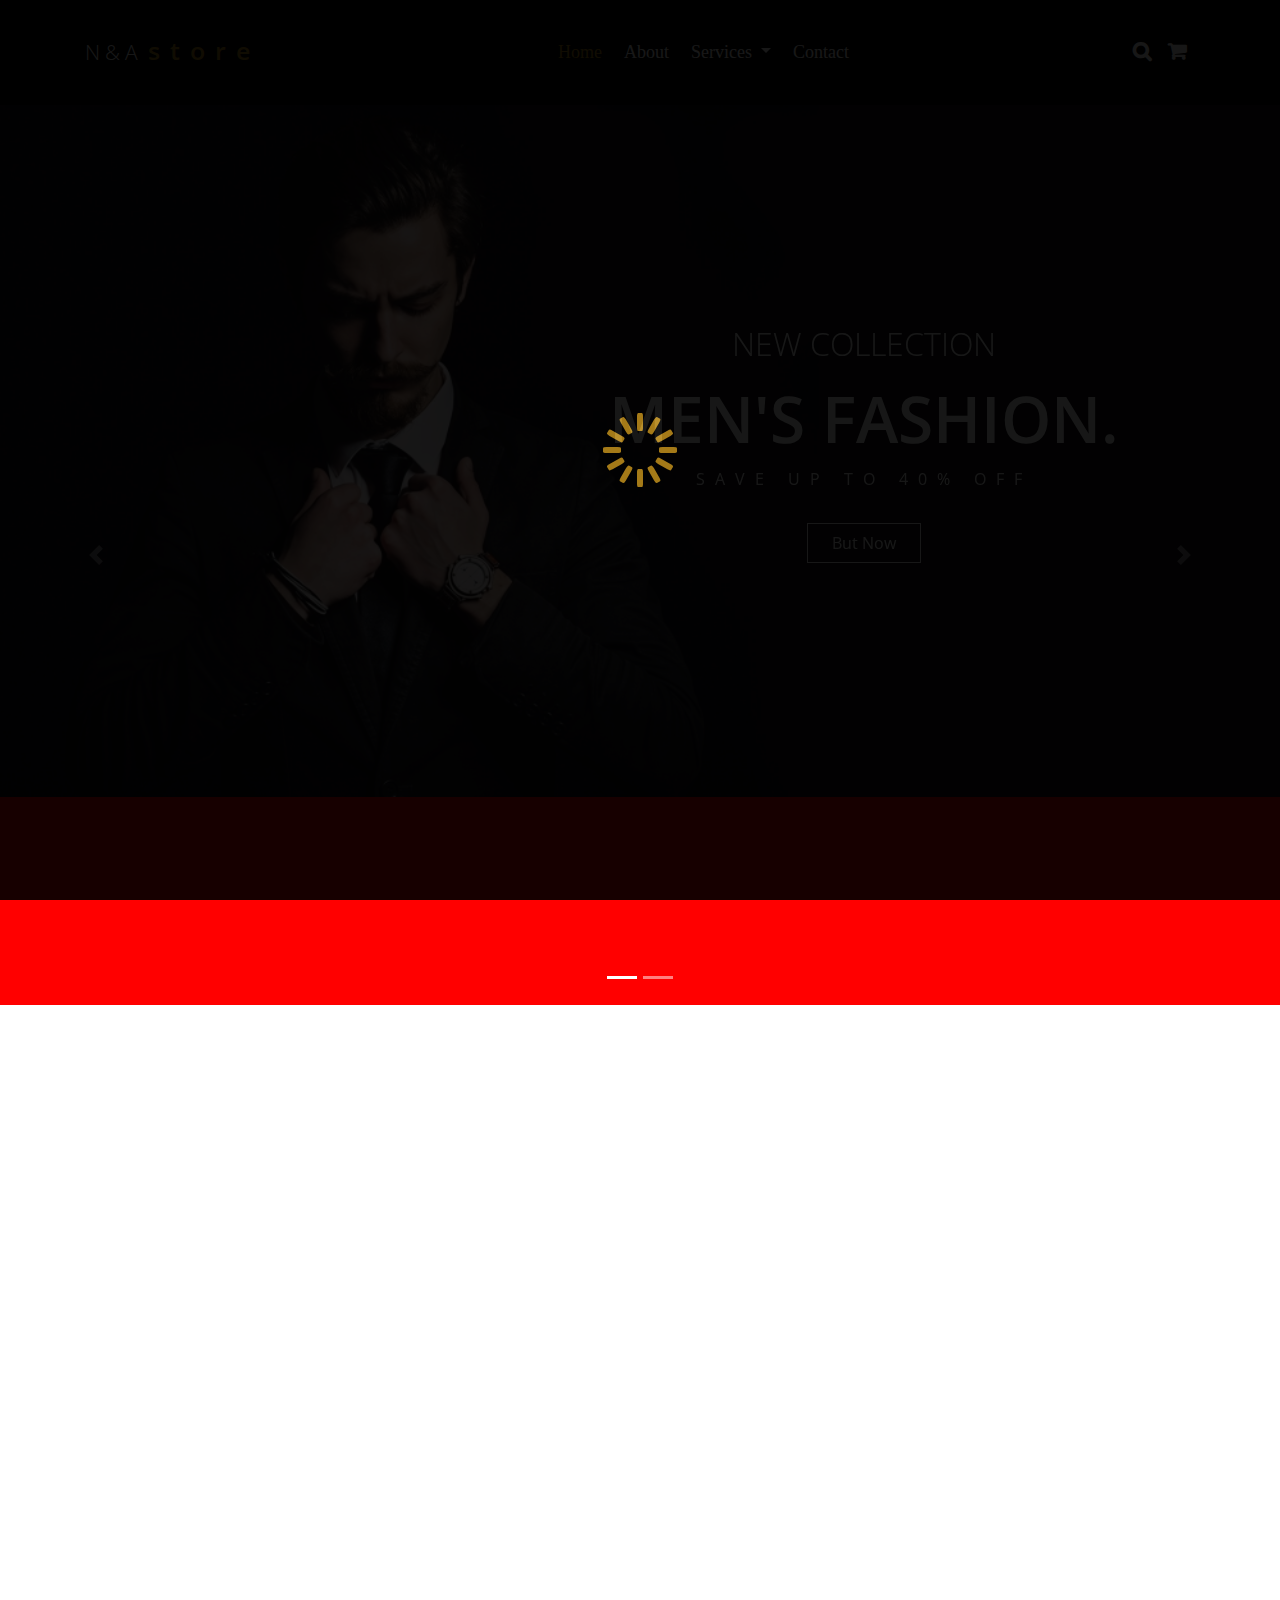
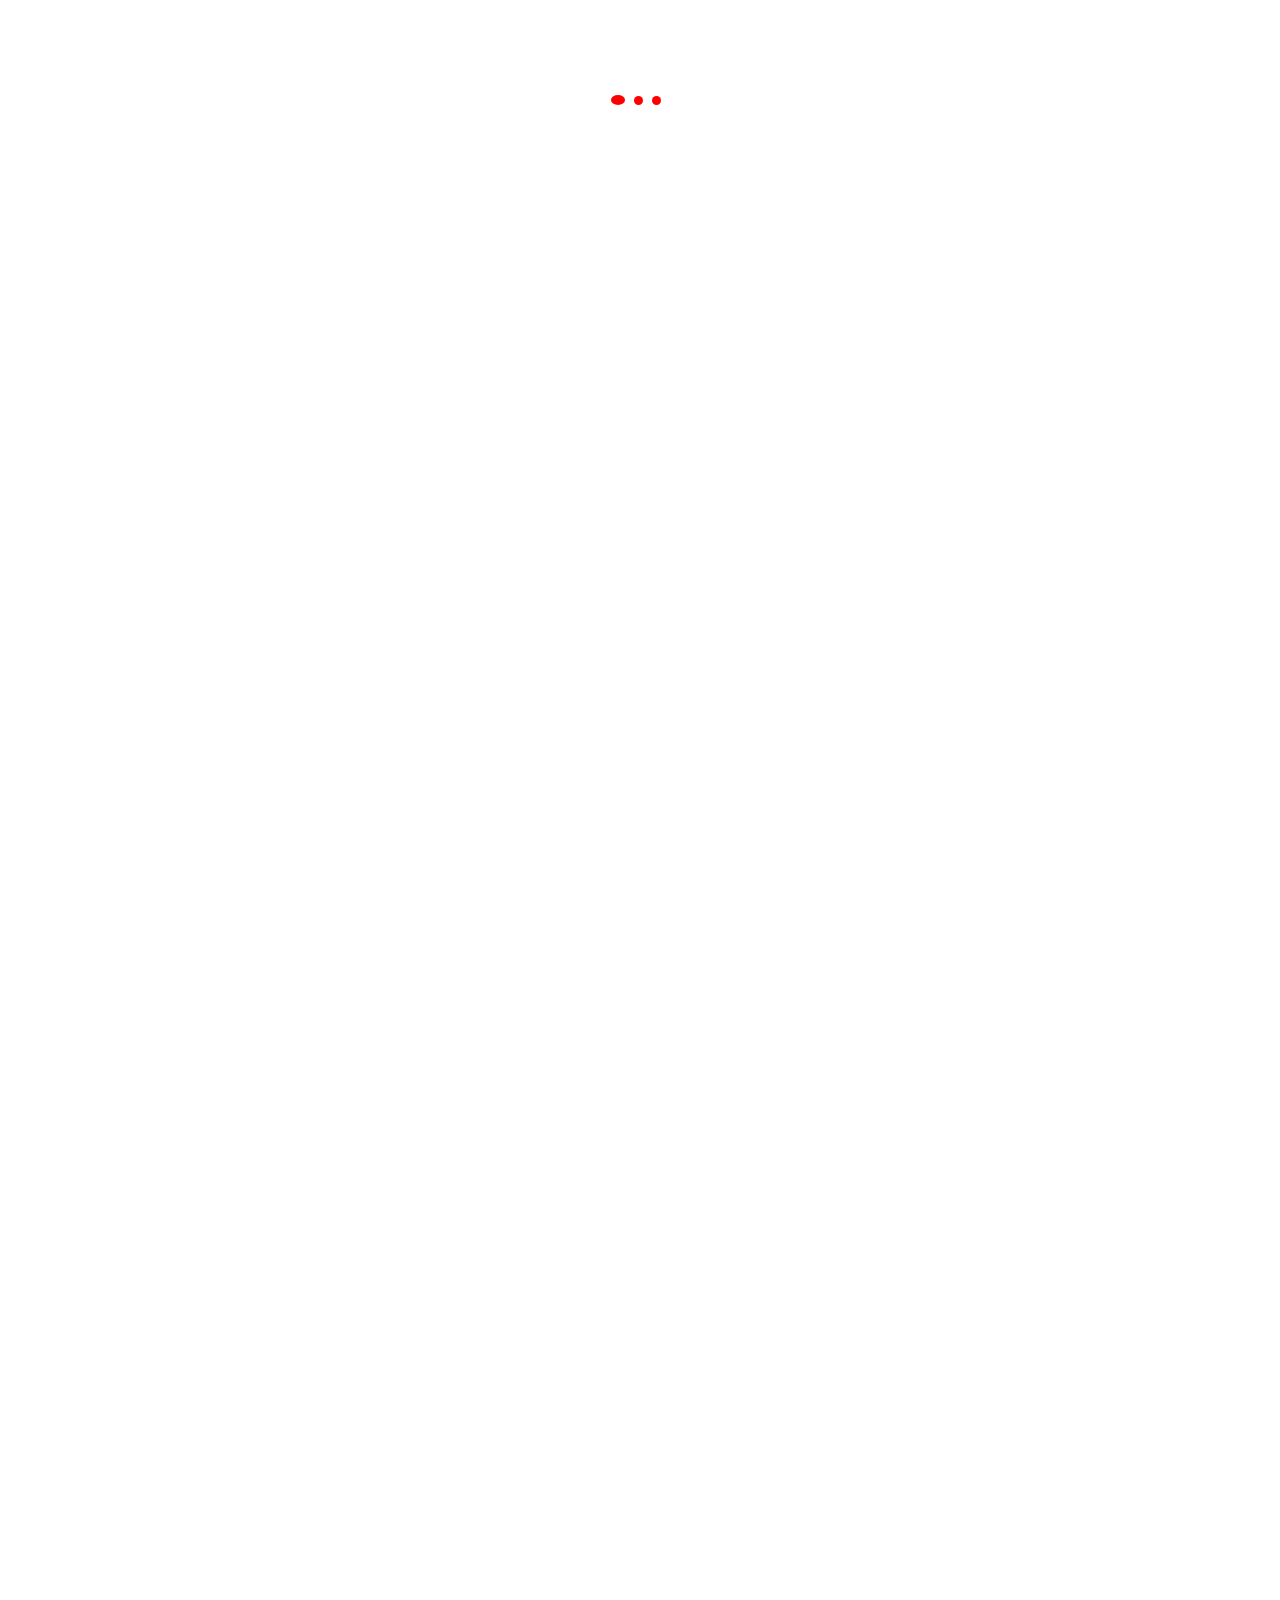
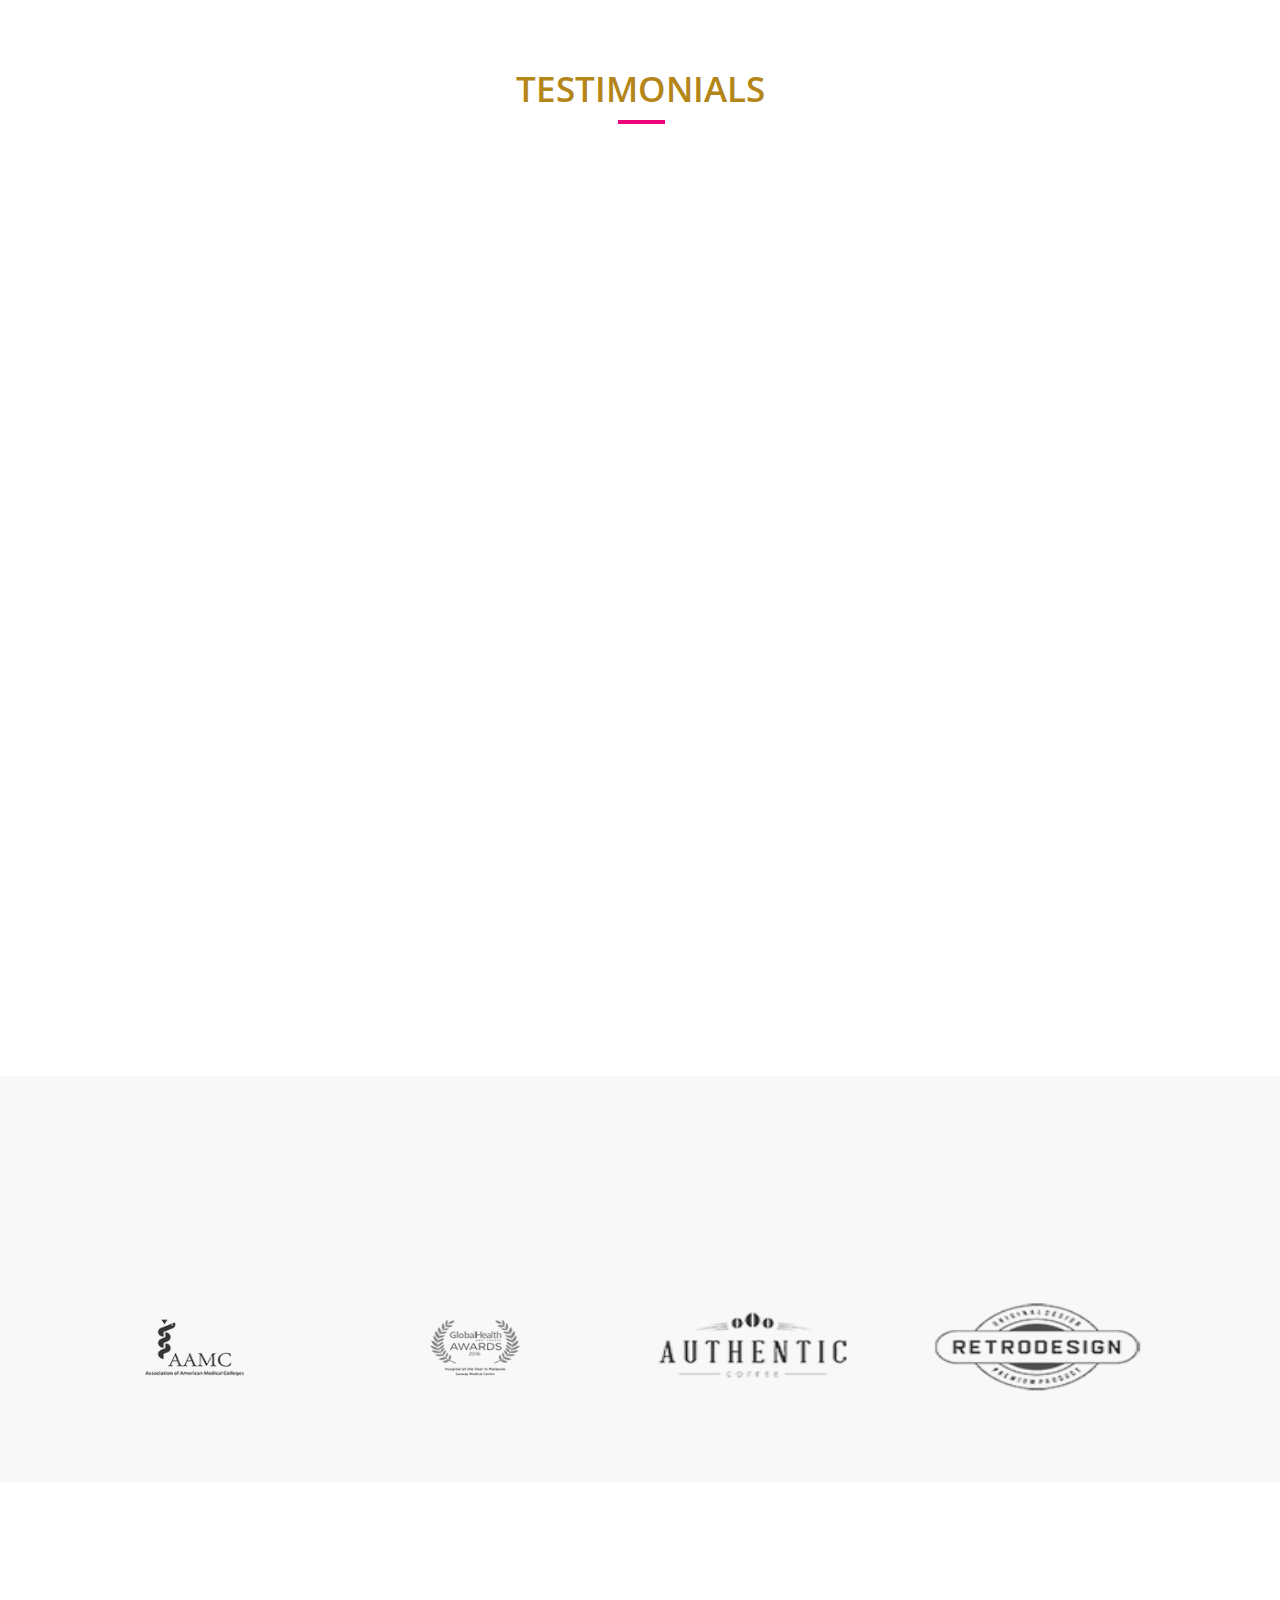
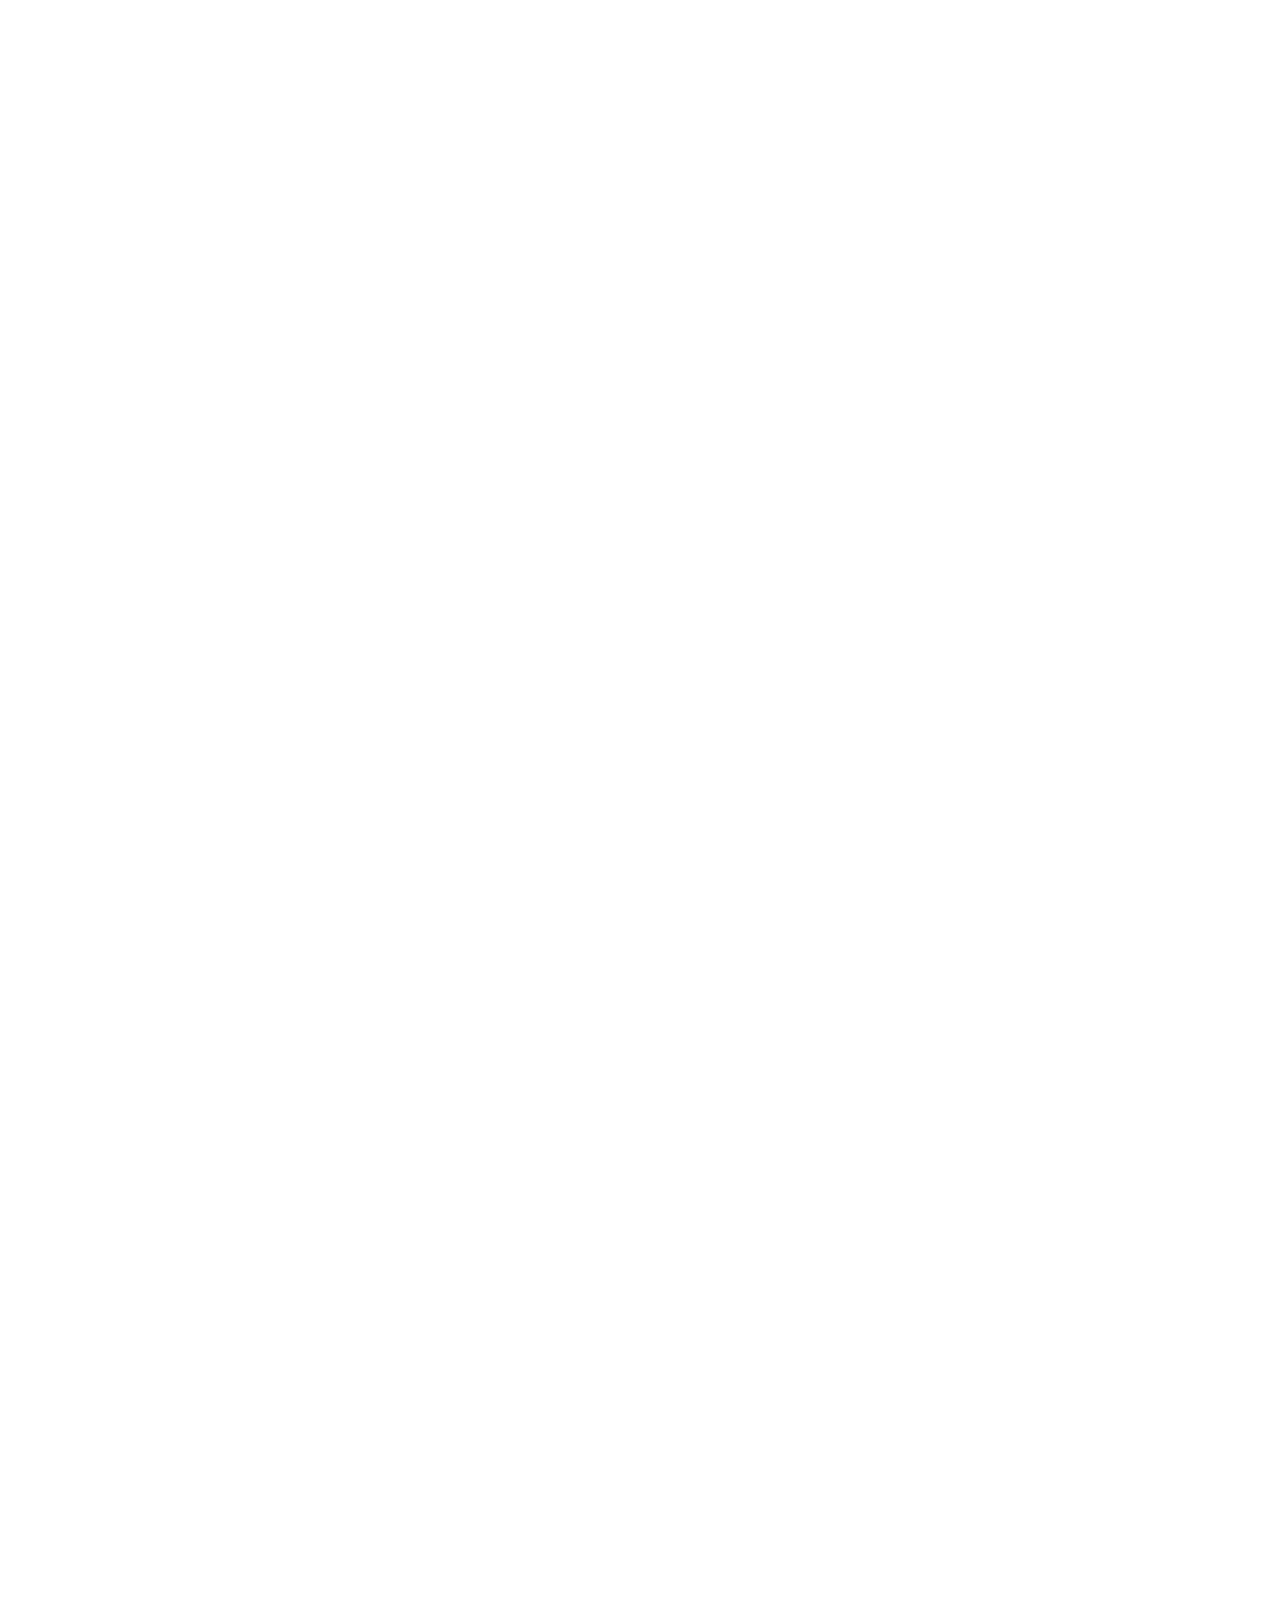
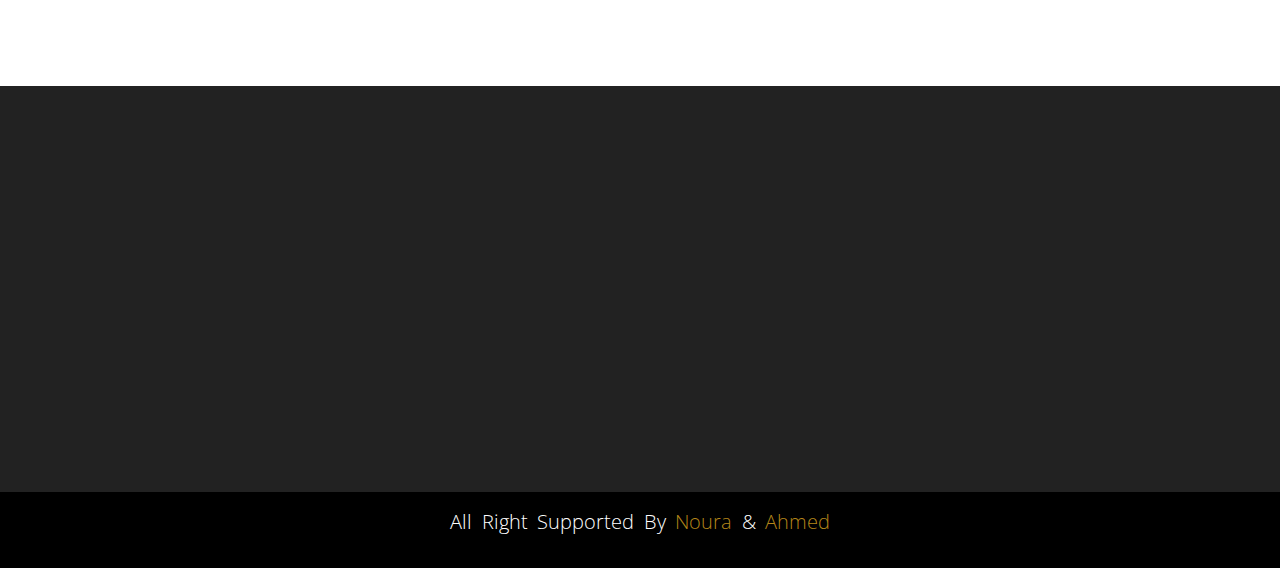
==== commit ce2a805e: "smallEcommerce" ====
--- a/index.html
+++ b/index.html
@@ -36,7 +36,7 @@
       <div class="collapse navbar-collapse" id="ahmed1">
         <ul class="navbar-nav ml-auto list1">
           <li class="nav-item ">
-            <a class="nav-link active" href="home1.html">Home <span class="sr-only">(current)</span></a>
+            <a class="nav-link active" href="index.html">Home <span class="sr-only">(current)</span></a>
           </li>
           <li class="nav-item">
             <a class="nav-link" href="about.html">about</a>
